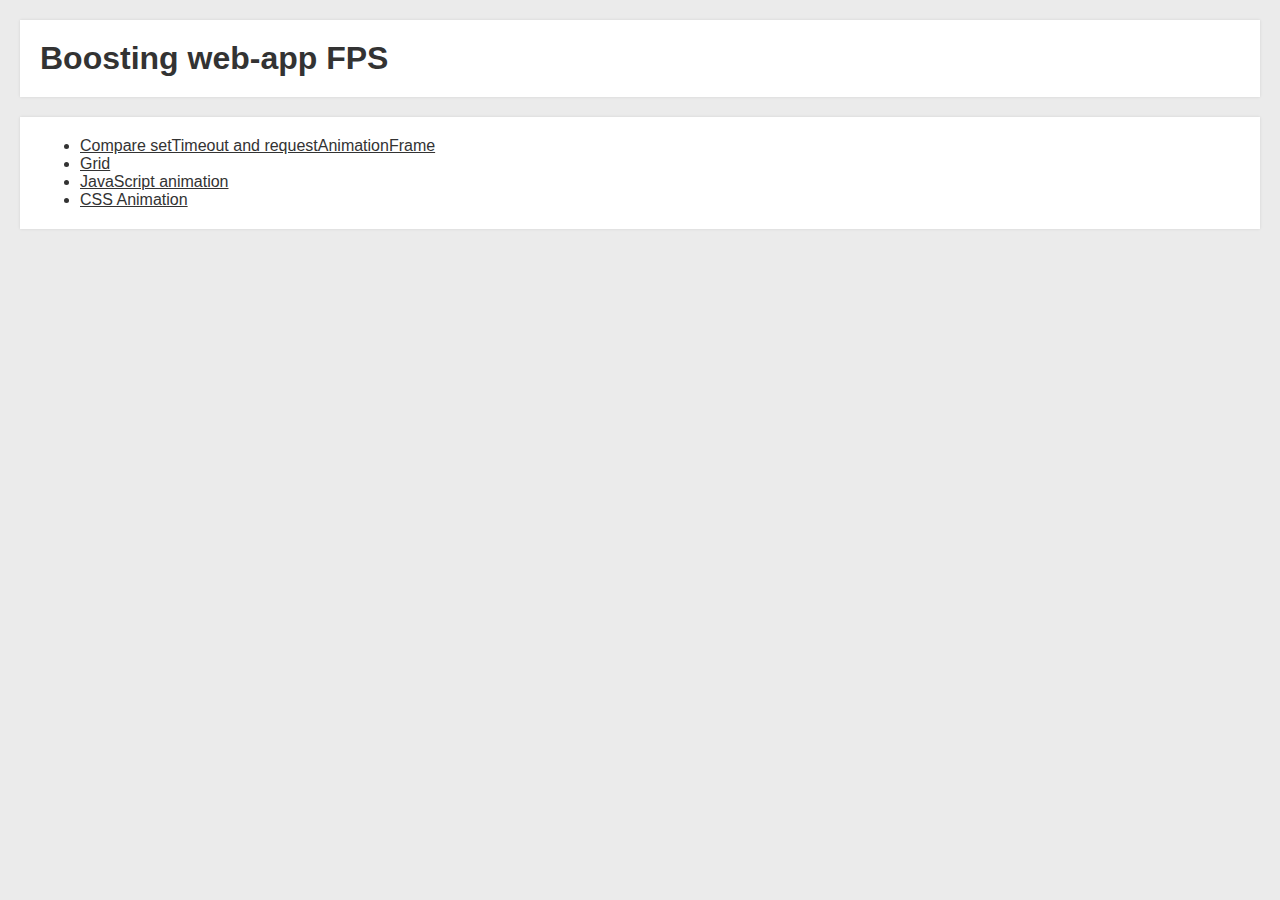
==== index.html @ ca9ea8fd "Added index page." ====
<!DOCTYPE html>
<html>
    <head>
        <meta charset="utf-8">
        <title>Boosting web-app FPS</title>
        <link href="style.css" rel="stylesheet">
    </head>
<body>
    <div class="title section">
        <h1>Boosting web-app FPS</h1>
    </div>
    <div class="navigation section">
        <ul>
            <li><a href="timeout_vs_animation_frame.html">Compare setTimeout and requestAnimationFrame</a></li>
            <li><a href="layout.html">Grid</a></li>
            <li><a href="fsl.html">JavaScript animation</a></li>
            <li><a href="shapes.html">CSS Animation</a></li>
        </ul>
    </div>
</body>
</html>
---- style.css ----
body {
    margin: 0;
    padding: 20px;
    background-color: #ebebeb;
    font-family: 'Arial';
    font-size: 16px;
    color: #333333;
}

a {
    color: #333333;
}
a:hover,
a:visited,
a:active {
    color: #3f547f;
}

.section {
    margin-bottom: 20px;
    padding: 20px;
    background-color: #ffffff;
    box-shadow: 0 0 3px 0 rgba(0, 0, 0, 0.1);
}

.section h1 {
    margin: 0;
}

.navigation ul {
    margin: 0;
}

.row {
    margin-top: 20px;
}

.row:first-child {
    margin-top: 0;
}

.number-input-label {
    margin-right: 15px;
}
.number-input {
    vertical-align: top;
    width: 40px;
    line-height: 34px;
    margin-left: 10px;
    font-size: 1rem;
}

.button {
    margin-right: 10px;
    height: 40px;
    line-height: 40px;
    padding: 0 15px;
    background: #eceef2;
    border: 1px solid #eceef2;
    color: #3f547f;
    font-size: 1rem;
    border-radius: 3px;
    box-shadow: none;
    font-family: 'Arial';
    transition: all 250ms ease-in-out;
}
.button:hover {
    background: #d9dde5;
    border-color: #d9dde5;
    color: #3f547f;
    cursor: pointer;
}
.button:focus {
    outline: none;
}
.button.active {
    background: #3f547f;
    border-color: #3f547f;
    color: #ffffff;
}

.checkbox {
    position: relative;
    top: -2px;
    margin-right: 10px;
}

.controls .checkbox-label {
    margin-right: 15px;
}

.playground {
    position: relative;
    height: 800px;
    border: 1px solid #ddd;
}

.block {
    position: absolute;
    border-radius: 8px;
    background: #e35325;
}
.block:before {
    content: '';
    position: absolute;
    top: 5px;
    right: 5px;
    bottom: 5px;
    left: 5px;
    background: url('img/zemanta-logo-white.svg') no-repeat center center;
}
.block.layers-enabled {
    will-change: transform;
}
.block.heavy-paint {
    box-shadow: 5px 10px 35px 3px rgba(155, 155, 155, 0.85);
    opacity: 0.7;
    background: linear-gradient(0deg, #e35325, #ff865e);
    filter: blur(0.5px);
}

.loading-box {
    width: 300px;
    height: 20px;
    text-align: left;
    border: 3px solid #3f547f;
}

.loading-bar {
    width: 0px;
    height: 100%;
    background-color: #3f547f;
}
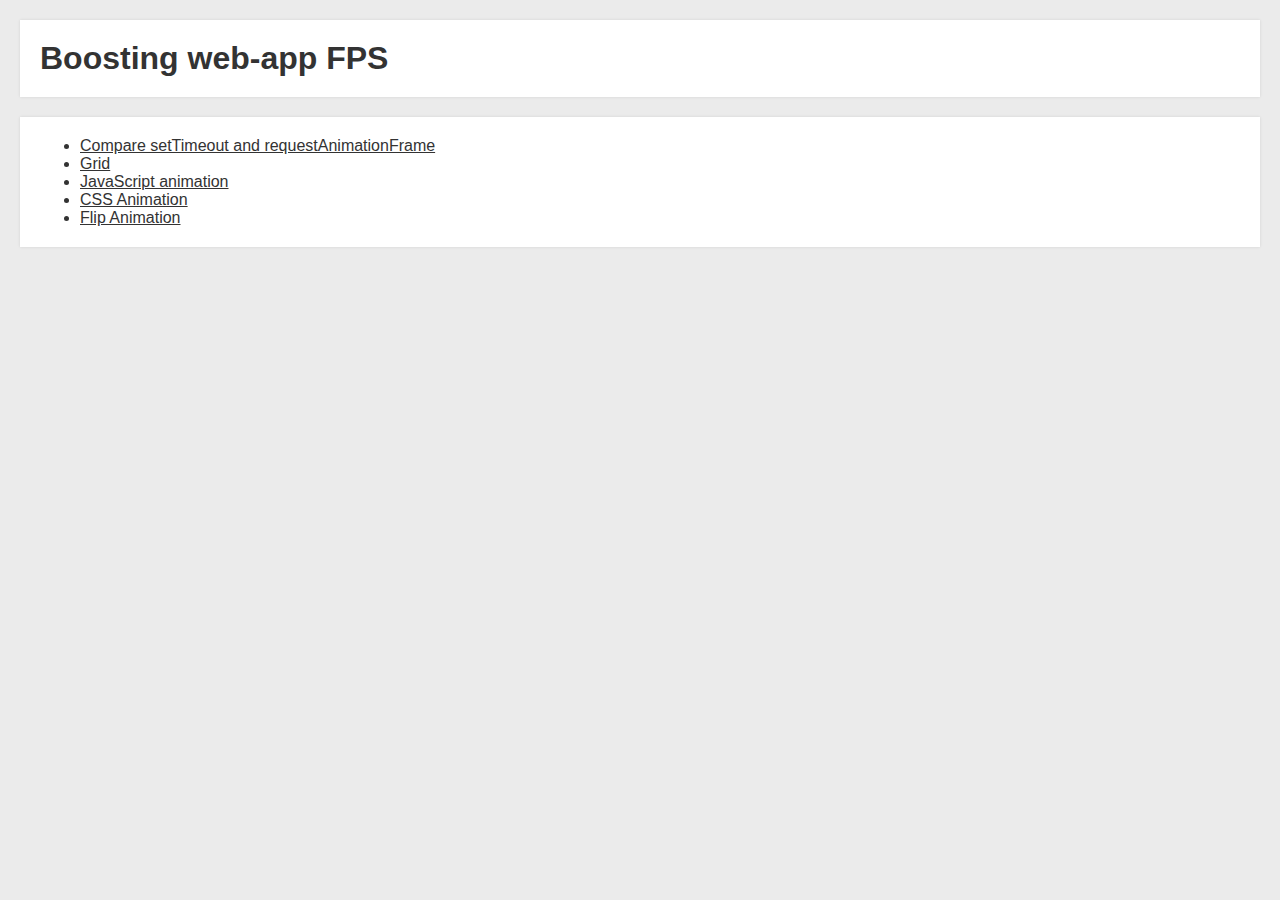
==== commit 327f6eb6: "Minor changes" ====
--- a/index.html
+++ b/index.html
@@ -15,6 +15,7 @@
             <li><a href="layout.html">Grid</a></li>
             <li><a href="fsl.html">JavaScript animation</a></li>
             <li><a href="shapes.html">CSS Animation</a></li>
+            <li><a href="https://googlechrome.github.io/flipjs/">Flip Animation</a></li>
         </ul>
     </div>
 </body>
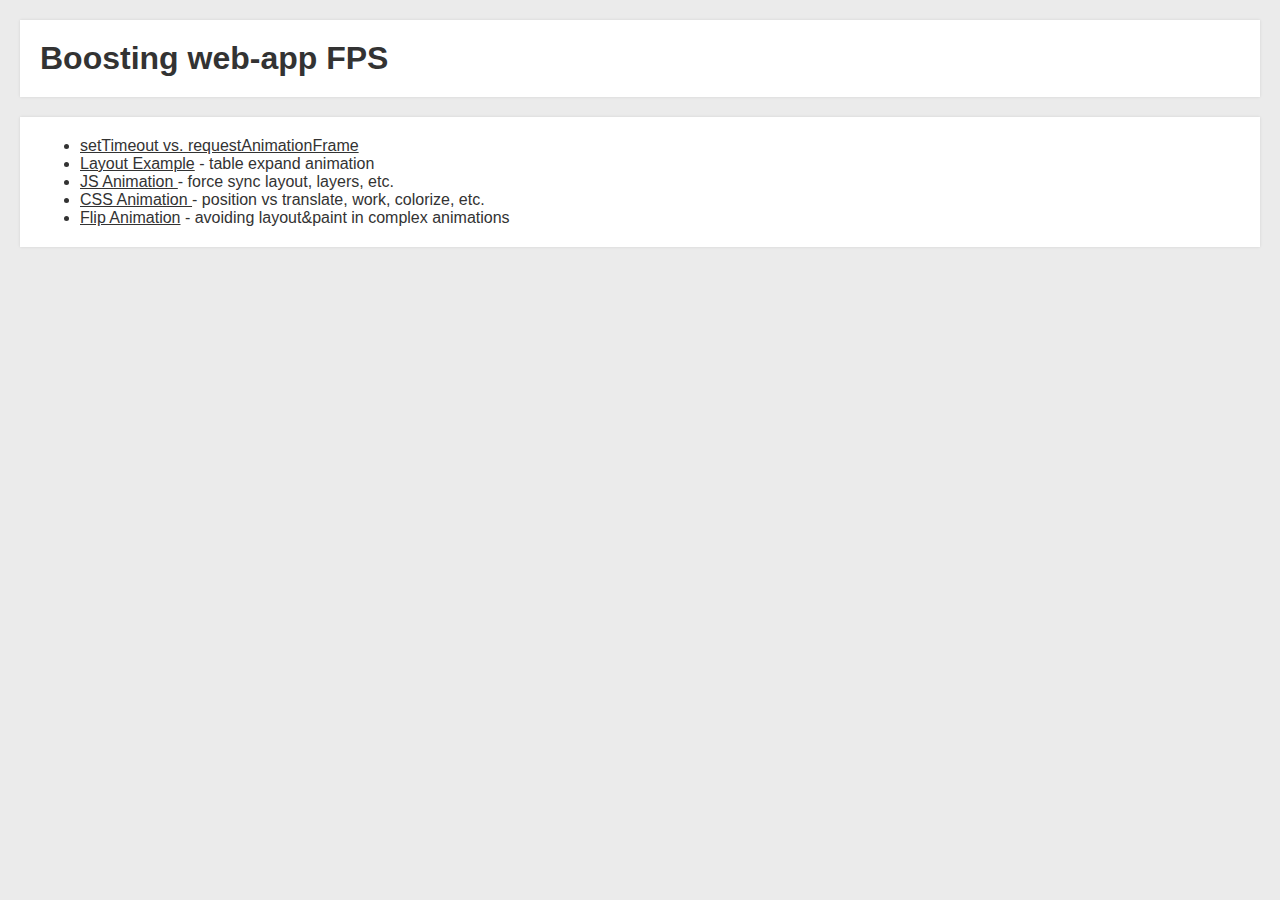
==== commit 8de51792: "Update index" ====
--- a/index.html
+++ b/index.html
@@ -3,7 +3,7 @@
     <head>
         <meta charset="utf-8">
         <title>Boosting web-app FPS</title>
-        <link href="style.css" rel="stylesheet">
+        <link href="examples/shared/style.css" rel="stylesheet">
     </head>
 <body>
     <div class="title section">
@@ -11,11 +11,11 @@
     </div>
     <div class="navigation section">
         <ul>
-            <li><a href="timeout_vs_animation_frame.html">Compare setTimeout and requestAnimationFrame</a></li>
-            <li><a href="layout.html">Grid</a></li>
-            <li><a href="fsl.html">JavaScript animation</a></li>
-            <li><a href="shapes.html">CSS Animation</a></li>
-            <li><a href="https://googlechrome.github.io/flipjs/">Flip Animation</a></li>
+            <li><a href="examples/timeout-vs-animation-frame/timeout_vs_animation_frame.html">setTimeout vs. requestAnimationFrame</a></li>
+            <li><a href="examples/layout/layout.html">Layout Example</a> - table expand animation</li>
+            <li><a href="examples/force-sync-layout/fsl.html">JS Animation </a> - force sync layout, layers, etc.</li>
+            <li><a href="examples/css-animations/shapes.html">CSS Animation </a> - position vs translate, work, colorize, etc.</li>
+            <li><a href="https://googlechrome.github.io/flipjs/">Flip Animation</a> - avoiding layout&paint in complex animations</li>
         </ul>
     </div>
 </body>
--- a/examples/shared/style.css
+++ b/examples/shared/style.css
@@ -0,0 +1,91 @@
+body {
+    margin: 0;
+    padding: 20px;
+    background-color: #ebebeb;
+    font-family: 'Arial';
+    font-size: 16px;
+    color: #333333;
+}
+
+a {
+    color: #333333;
+}
+a:hover,
+a:visited,
+a:active {
+    color: #3f547f;
+}
+
+.section {
+    margin-bottom: 20px;
+    padding: 20px;
+    background-color: #ffffff;
+    box-shadow: 0 0 3px 0 rgba(0, 0, 0, 0.1);
+}
+
+.section h1 {
+    margin: 0;
+}
+
+.navigation ul {
+    margin: 0;
+}
+
+.row {
+    margin-top: 20px;
+}
+
+.row:first-child {
+    margin-top: 0;
+}
+
+.number-input-label {
+    margin-right: 15px;
+}
+.number-input {
+    vertical-align: top;
+    width: 40px;
+    line-height: 34px;
+    margin-left: 10px;
+    font-size: 1rem;
+}
+
+.button {
+    margin-right: 10px;
+    height: 40px;
+    line-height: 40px;
+    padding: 0 15px;
+    background: #eceef2;
+    border: 1px solid #eceef2;
+    color: #3f547f;
+    font-size: 1rem;
+    border-radius: 3px;
+    box-shadow: none;
+    font-family: 'Arial';
+    transition: all 250ms ease-in-out;
+}
+.button:hover {
+    background: #d9dde5;
+    border-color: #d9dde5;
+    color: #3f547f;
+    cursor: pointer;
+}
+.button:focus {
+    outline: none;
+}
+.button.active {
+    background: #3f547f;
+    border-color: #3f547f;
+    color: #ffffff;
+}
+
+.checkbox {
+    position: relative;
+    top: -2px;
+    margin-right: 10px;
+}
+
+.controls .checkbox-label {
+    margin-right: 15px;
+}
+
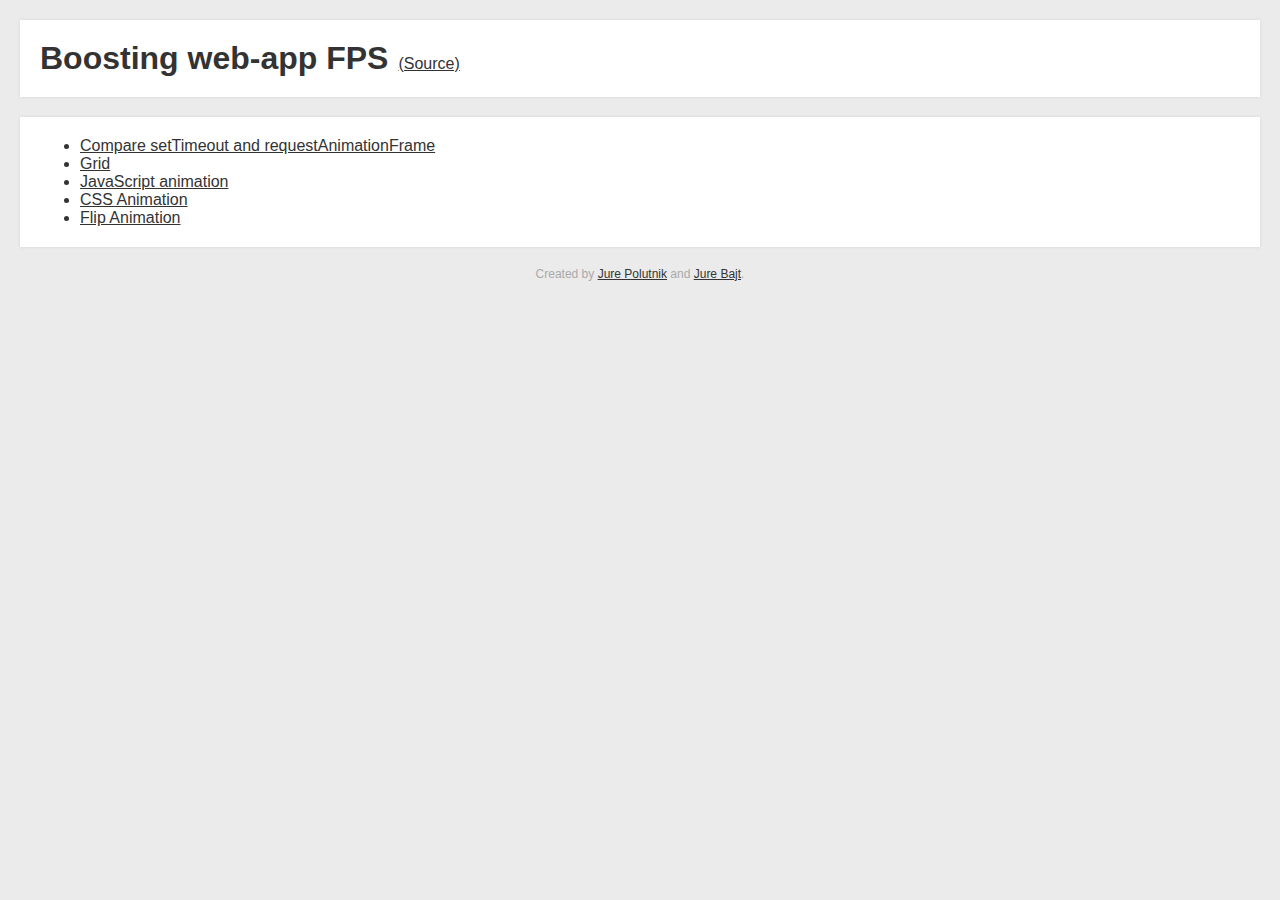
==== commit 645354dc: "Added footer." ====
--- a/index.html
+++ b/index.html
@@ -7,16 +7,19 @@
     </head>
 <body>
     <div class="title section">
-        <h1>Boosting web-app FPS</h1>
+        <h1>Boosting web-app FPS</h1><a href="https://github.com/Zemanta/examples-rendering-performance">(Source)</a>
     </div>
     <div class="navigation section">
         <ul>
-            <li><a href="examples/timeout-vs-animation-frame/timeout_vs_animation_frame.html">setTimeout vs. requestAnimationFrame</a></li>
-            <li><a href="examples/layout/layout.html">Layout Example</a> - table expand animation</li>
-            <li><a href="examples/force-sync-layout/fsl.html">JS Animation </a> - force sync layout, layers, etc.</li>
-            <li><a href="examples/css-animations/shapes.html">CSS Animation </a> - position vs translate, work, colorize, etc.</li>
-            <li><a href="https://googlechrome.github.io/flipjs/">Flip Animation</a> - avoiding layout&paint in complex animations</li>
+            <li><a href="examples/timeout-vs-animation-frame/timeout_vs_animation_frame.html">Compare setTimeout and requestAnimationFrame</a></li>
+            <li><a href="examples/layout/layout.html">Grid</a></li>
+            <li><a href="examples/force-sync-layout/fsl.html">JavaScript animation</a></li>
+            <li><a href="examples/css-animations/shapes.html">CSS Animation</a></li>
+            <li><a href="https://googlechrome.github.io/flipjs/">Flip Animation</a></li>
         </ul>
+    </div>
+    <div class="footer">
+        Created by <a href="https://github.com/jurepolutnik">Jure Polutnik</a> and <a href="https://www.linkedin.com/in/jurebajt">Jure Bajt</a>.
     </div>
 </body>
 </html>
--- a/examples/shared/style.css
+++ b/examples/shared/style.css
@@ -24,7 +24,8 @@
 }
 
 .section h1 {
-    margin: 0;
+    display: inline-block;
+    margin: 0 10px 0 0;
 }
 
 .navigation ul {
@@ -89,3 +90,9 @@
     margin-right: 15px;
 }
 
+.footer {
+    padding: 0 20px 20px 20px;
+    text-align: center;
+    color: #aaa;
+    font-size: 12px;
+}
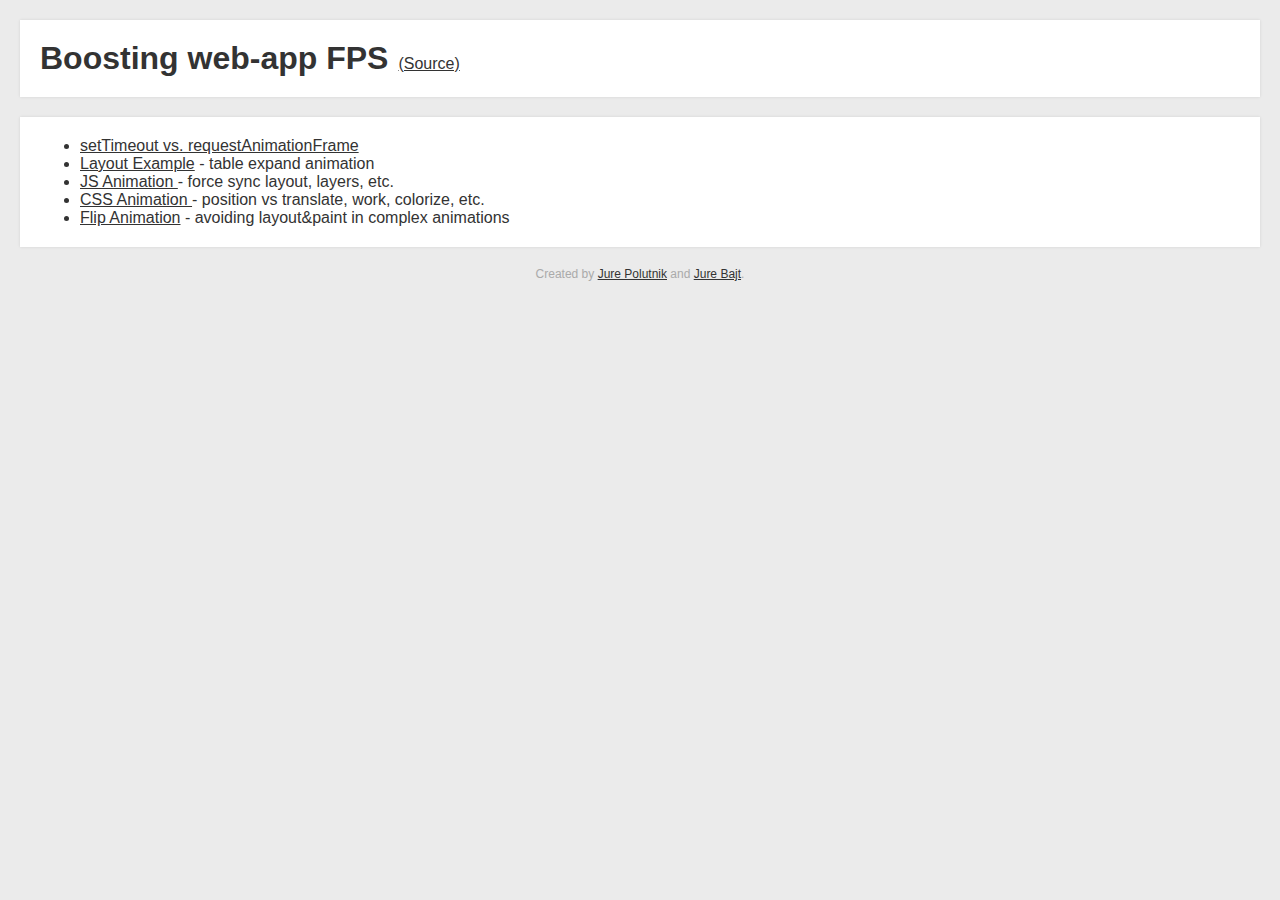
==== commit f8b39ae8: "Merge remote-tracking branch 'origin/master'" ====
--- a/index.html
+++ b/index.html
@@ -11,11 +11,11 @@
     </div>
     <div class="navigation section">
         <ul>
-            <li><a href="examples/timeout-vs-animation-frame/timeout_vs_animation_frame.html">Compare setTimeout and requestAnimationFrame</a></li>
-            <li><a href="examples/layout/layout.html">Grid</a></li>
-            <li><a href="examples/force-sync-layout/fsl.html">JavaScript animation</a></li>
-            <li><a href="examples/css-animations/shapes.html">CSS Animation</a></li>
-            <li><a href="https://googlechrome.github.io/flipjs/">Flip Animation</a></li>
+            <li><a href="examples/timeout-vs-animation-frame/timeout_vs_animation_frame.html">setTimeout vs. requestAnimationFrame</a></li>
+            <li><a href="examples/layout/layout.html">Layout Example</a> - table expand animation</li>
+            <li><a href="examples/force-sync-layout/fsl.html">JS Animation </a> - force sync layout, layers, etc.</li>
+            <li><a href="examples/css-animations/shapes.html">CSS Animation </a> - position vs translate, work, colorize, etc.</li>
+            <li><a href="https://googlechrome.github.io/flipjs/">Flip Animation</a> - avoiding layout&paint in complex animations</li>
         </ul>
     </div>
     <div class="footer">
